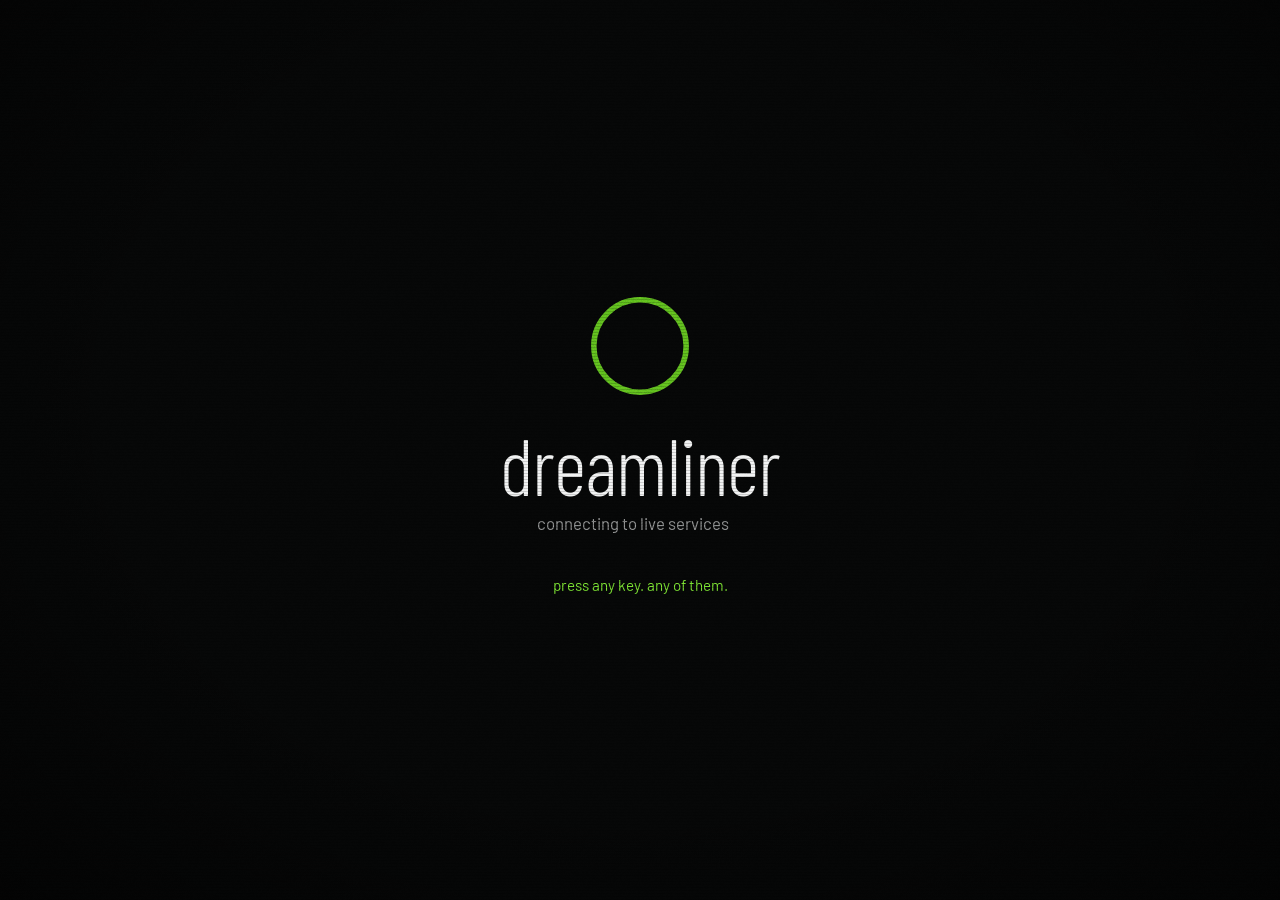
==== index.html @ 8e63ee28 "Dark Fountain: much slimmer, in proportion to how far away it is Co-Authored-By: Claude Sonnet 5.5 <" ====
<!doctype html>
<html lang="en">
<head>
  <meta charset="utf-8">
  <meta name="viewport" content="width=device-width, initial-scale=1, viewport-fit=cover">
  <meta name="theme-color" content="#0e1011">
  <title>Dreamliner.web</title>
  <meta name="apple-mobile-web-app-title" content="Dreamliner.web">
  <meta property="og:site_name" content="Dreamliner.web">
  <meta name="description" content="Résumé of Dreamliner: rocketry, materials science and engineering">
  <meta http-equiv="Cache-Control" content="no-cache">
  <!-- Self-update: always run the latest published version, even in a tab left open for days or restored with Back.
       Checks version.json on load, when the tab comes back into view, when it's restored from the back/forward cache,
       and every 5 minutes. A newer version found on load reloads at once; one found later waits for a moment that
       won't lose anything (a page change, or coming back to the tab) and never interrupts typing or a playing video.
       SITE_VERSION and the ?v= tags are kept in sync by ./bump-version.sh -->
  <script>
    (function () {
      var SITE_VERSION = "20261008144658";
      if (!window.fetch) return;
      var newer = null, last = 0;
      function busy() {
        var a = document.activeElement, m = document.querySelectorAll("video, audio");
        if (a && /^(TEXTAREA|INPUT)$/.test(a.tagName) && a.value) return true;
        for (var i = 0; i < m.length; i++) if (!m[i].paused && !m[i].ended) return true;
        return false;
      }
      function reload() {
        if (!newer || busy()) return;
        var key = "site.reloaded." + newer;   // reload at most once per new version
        try { if (sessionStorage.getItem(key)) return; sessionStorage.setItem(key, "1"); } catch (e) {}
        var v = newer;
        function go() {
          var u = new URL(location.href);
          u.searchParams.set("v", v);          // a new URL, so the browser fetches fresh HTML
          location.replace(u.toString());
        }
        var clears = [];
        if (window.caches && caches.keys) clears.push(caches.keys().then(function (ks) { return Promise.all(ks.map(function (k) { return caches.delete(k); })); }));
        if (navigator.serviceWorker && navigator.serviceWorker.getRegistrations) clears.push(navigator.serviceWorker.getRegistrations().then(function (rs) { return Promise.all(rs.map(function (r) { return r.unregister(); })); }));
        Promise.all(clears).catch(function () {}).then(go, go);
      }
      function check(now) {
        if (newer) { if (now) reload(); return; }
        if (Date.now() - last < 10000) return;  // at most every 10 seconds
        last = Date.now();
        fetch("version.json?t=" + last, { cache: "no-store" })
          .then(function (r) { return r.ok ? r.json() : null; })
          .then(function (d) {
            if (!d || !d.v || d.v === SITE_VERSION) return;
            newer = d.v;
            if (now) reload();
          })
          .catch(function () {});
      }
      check(true);
      addEventListener("pageshow", function (e) { if (e.persisted) { last = 0; check(true); } });
      addEventListener("hashchange", function () { check(true); });
      addEventListener("focus", function () { check(true); });
      document.addEventListener("visibilitychange", function () { if (document.visibilityState === "visible") check(true); });
      setInterval(function () { check(false); }, 5 * 60 * 1000);
    })();
  </script>
  <link rel="preconnect" href="https://fonts.googleapis.com">
  <link rel="preconnect" href="https://fonts.gstatic.com" crossorigin>
  <link rel="stylesheet" href="https://fonts.googleapis.com/css2?family=Barlow:wght@400;500;600&family=Barlow+Condensed:wght@300;500;600&display=swap">
  <link rel="stylesheet" href="css/style.css?v=20261008144658">
</head>
<body>
  <!-- City + waves background (js/scene.js) -->
  <canvas id="bg" aria-hidden="true"></canvas>

  <!-- Gritty overlays: film grain, scanlines, vignette -->
  <div id="grain" aria-hidden="true"></div>
  <div id="scanlines" aria-hidden="true"></div>

  <!-- The window pane: rain falling outside and drops running down the glass (js/rain.js) -->
  <canvas id="rain" aria-hidden="true"></canvas>

  <!-- Boot screen: also unlocks audio, since browsers need a click/key first -->
  <div id="splash" role="button" tabindex="0" aria-label="Start">
    <svg class="splash-ring" viewBox="0 0 100 100" aria-hidden="true">
      <circle class="track" cx="50" cy="50" r="42"/>
      <circle class="draw" cx="50" cy="50" r="42"/>
    </svg>
    <h1 class="splash-name" data-site-name>Dreamliner</h1>
    <p class="splash-tagline">connecting to live services<span class="dots" aria-hidden="true"><i>.</i><i>.</i><i>.</i></span></p>
    <p class="splash-hint">press any key. any of them.</p>
  </div>

  <!-- Top-right status: clock + mute -->
  <header id="status">
    <div id="clock"><span class="clock-time"></span><span class="clock-date"></span></div>
    <button id="mute" type="button" aria-label="Toggle music" title="Music on/off">
      <svg viewBox="0 0 24 24" aria-hidden="true"><path class="spk" d="M4 9h4l5-4v14l-5-4H4z"/><path class="wave1" d="M16 9a4 4 0 0 1 0 6"/><path class="wave2" d="M18.5 6.5a7.5 7.5 0 0 1 0 11"/><path class="cross" d="M16 9l6 6M22 9l-6 6"/></svg>
    </button>
  </header>

  <!-- The menu (js/xmb.js builds the contents) -->
  <main id="xmb" aria-label="Menu">
    <nav id="categories" aria-label="Categories"></nav>
    <h2 id="cat-title" aria-live="polite"></h2>
    <ul id="items" aria-label="Items"></ul>
    <p id="hint" class="hint">← → categories · ↑ ↓ items · enter to open</p>
  </main>

  <!-- Detail page shown when an item is opened (js/detail.js) -->
  <section id="detail" hidden aria-modal="true" role="dialog">
    <div class="panel">
      <span class="stripe" aria-hidden="true"></span>
      <button class="close" type="button" aria-label="Back">esc ✕</button>
      <div class="panel-scroll"></div>
    </div>
  </section>

  <!-- Full-size image viewer -->
  <div id="lightbox" hidden>
    <button class="lb-prev" type="button" aria-label="Previous image">‹</button>
    <figure><img alt=""><figcaption></figcaption></figure>
    <button class="lb-next" type="button" aria-label="Next image">›</button>
  </div>

  <noscript>
    <div class="noscript">This site needs JavaScript for its menu. Please enable it.</div>
  </noscript>

  <script src="js/content.js?v=20261008144658"></script>
  <script src="js/sun.js?v=20261008144658"></script>
  <script src="js/launches.js?v=20261008144658"></script>
  <script src="js/scene.js?v=20261008144658"></script>
  <script src="js/rain.js?v=20261008144658"></script>
  <script src="js/audio.js?v=20261008144658"></script>
  <script src="js/detail.js?v=20261008144658"></script>
  <script src="js/xmb.js?v=20261008144658"></script>
  <script src="js/nowplaying.js?v=20261008144658"></script>
</body>
</html>
---- css/style.css ----
/* ==========================================================================
   Résumé: dark "Metro" styles
   --hue is the accent colour (0–360). js/xmb.js changes it from Settings.
   ========================================================================== */

:root {
  --hue: 95;
  --accent: hsl(var(--hue) 72% 44%);
  --accent-hi: hsl(var(--hue) 80% 56%);
  --accent-lo: hsl(var(--hue) 70% 30%);
  --bg: #0e1011;
  --tile: rgba(27, 30, 32, .86);
  --tile-hi: rgba(40, 44, 47, .92);
  --line: rgba(255, 255, 255, .09);
  --text: #f2f3f3;
  --muted: rgba(242, 243, 243, .6);
  --ease-out: cubic-bezier(.2, .9, .25, 1);
  --ease-pop: cubic-bezier(.3, 1.35, .45, 1);   /* springy overshoot */
  --font: "Barlow", "Segoe UI", "Helvetica Neue", Arial, sans-serif;
  --font-head: "Barlow Condensed", "Segoe UI", "Arial Narrow", sans-serif;
}

* { box-sizing: border-box; }

html, body {
  margin: 0;
  height: 100%;
  overflow: hidden;
  font-family: var(--font);
  color: var(--text);
  background: var(--bg);   /* shows only before the canvas draws */
  -webkit-font-smoothing: antialiased;
  -webkit-tap-highlight-color: transparent;
}

button { font: inherit; color: inherit; cursor: pointer; }
[hidden] { display: none !important; }

#bg { position: fixed; inset: 0; width: 100%; height: 100%; z-index: 0; display: block; }

/* ---------- Grit: grain, scanlines, vignette ------------------------------ */

#grain {
  position: fixed; inset: -100px; z-index: 70; pointer-events: none;
  opacity: .085; mix-blend-mode: overlay;
  background-size: 160px 160px;          /* image set by xmb.js */
  animation: grain .5s steps(5) infinite;
}
@keyframes grain {
  0% { transform: translate(0, 0); } 20% { transform: translate(-37px, 21px); }
  40% { transform: translate(24px, -48px); } 60% { transform: translate(-11px, 63px); }
  80% { transform: translate(52px, 9px); } 100% { transform: translate(0, 0); }
}
#rain { position: fixed; inset: 0; width: 100%; height: 100%; z-index: 5; pointer-events: none; display: block; }
#scanlines {
  position: fixed; inset: 0; z-index: 69; pointer-events: none;
  background:
    radial-gradient(ellipse at 50% 45%, transparent 55%, rgba(0,0,0,.55) 100%),
    repeating-linear-gradient(0deg, rgba(0,0,0,.16) 0 1px, transparent 1px 3px);
}

/* ---------- Boot splash ---------------------------------------------------- */

#splash {
  position: fixed; inset: 0; z-index: 50;
  display: flex; flex-direction: column; align-items: center; justify-content: center;
  gap: .25rem; text-align: center; padding: 1rem;
  background: #060707;
  cursor: pointer; outline: none;
}
#splash.leaving { animation: glitch-out .55s steps(1, end) forwards; pointer-events: none; }
@keyframes glitch-out {
  0%   { clip-path: inset(0); transform: none; }
  15%  { clip-path: inset(10% 0 55% 0); transform: translate(-14px, 0); filter: hue-rotate(90deg); }
  30%  { clip-path: inset(60% 0 8% 0); transform: translate(18px, 0); }
  45%  { clip-path: inset(30% 0 30% 0); transform: translate(-6px, 0) scaleY(1.4); opacity: .8; }
  60%  { clip-path: inset(48% 0 48% 0); transform: scaleX(1.6); opacity: .9; }
  80%  { clip-path: inset(49.6% 0 49.6% 0); transform: scaleX(2); opacity: .6; }
  100% { clip-path: inset(50% 0 50% 0); opacity: 0; }
}

.splash-ring { width: 110px; height: 110px; margin-bottom: 1.2rem; transform: rotate(-90deg); }
.splash-ring circle { fill: none; stroke-width: 5; }
.splash-ring .track { stroke: rgba(255,255,255,.07); }
.splash-ring .draw {
  stroke: var(--accent); stroke-linecap: butt;
  stroke-dasharray: 264; stroke-dashoffset: 264;
  animation: ring-draw 1.6s var(--ease-out) .2s forwards, ring-pulse 2.4s ease-in-out 1.8s infinite;
}
@keyframes ring-draw { to { stroke-dashoffset: 0; } }
@keyframes ring-pulse { 50% { stroke: var(--accent-hi); stroke-width: 7; } }

.splash-name {
  margin: 0; font-family: var(--font-head); font-weight: 300; text-transform: lowercase;
  font-size: clamp(2.6rem, 8vw, 5rem); letter-spacing: -.01em; line-height: 1;
}
.splash-tagline { margin: .3rem 0 0; color: var(--muted); font-size: 1.05rem; }
.splash-tagline .dots i { font-style: normal; opacity: 0; animation: live-dot 1.8s steps(1, end) infinite; }
.splash-tagline .dots i:nth-child(2) { animation-delay: .3s; }
.splash-tagline .dots i:nth-child(3) { animation-delay: .6s; }
@keyframes live-dot { 0% { opacity: 0; } 25% { opacity: 1; } 85% { opacity: 0; } }   /* dots appear one by one, then reset */
.splash-hint { margin-top: 2.4rem; font-size: .95rem; color: var(--accent-hi); animation: blink 1.6s steps(2, jump-none) infinite; }
@keyframes blink { 50% { opacity: .25; } }

/* ---------- Status bar (clock + mute) ------------------------------------- */

#status {
  position: fixed; z-index: 40;
  top: calc(env(safe-area-inset-top, 0px) + 16px); right: 20px;
  display: flex; align-items: center; gap: 14px;
  opacity: 0; transition: opacity .6s .3s;
}
body.started #status { opacity: 1; }
#clock { display: flex; flex-direction: column; align-items: flex-end; line-height: 1; }
.clock-time { font-family: var(--font-head); font-size: 1.6rem; font-weight: 500; }
.clock-date { font-size: .78rem; color: var(--muted); margin-top: 2px; text-transform: lowercase; }

#mute {
  width: 38px; height: 38px; padding: 8px; border-radius: 0;
  border: 1px solid rgba(255,255,255,.25); background: rgba(14,16,17,.6);
  transition: background .15s, border-color .15s, transform .15s;
}
#mute:hover { background: var(--accent); border-color: var(--accent); }
#mute:active { transform: scale(.92); }
#mute svg { width: 100%; height: 100%; fill: none; stroke: #fff; stroke-width: 2; stroke-linecap: square; }
#mute .spk { fill: #fff; }
#mute .cross { display: none; }
#mute.off .wave1, #mute.off .wave2 { display: none; }
#mute.off .cross { display: inline; }

/* ---------- Menu ------------------------------------------------------------ */

#xmb {
  position: fixed; inset: 0; z-index: 10;
  opacity: 0; transition: opacity .5s, filter .4s;
  user-select: none; -webkit-user-select: none;
  touch-action: none;   /* we handle swipes ourselves */
}
body.started #xmb { opacity: 1; }
body.detail-open #xmb { opacity: .3; filter: blur(2px) grayscale(.6); pointer-events: none; }

#categories, #items { position: absolute; inset: 0; margin: 0; padding: 0; list-style: none; pointer-events: none; }
#categories { transition: transform .35s var(--ease-out); }
#items { transition: opacity .3s; }
/* While a finger is dragging, everything tracks it directly (no lag) */
#xmb.dragging .item, #xmb.dragging #categories, #xmb.dragging #items { transition: none; }

/* Category tiles: positioned and sized by JS (they set --size) */
.cat {
  position: absolute; left: 0; top: 0; padding: 0;
  width: var(--size, 48px); height: var(--size, 48px);
  display: grid; place-items: center;
  background: var(--tile); border: 1px solid var(--line); border-radius: 0;
  pointer-events: auto;
  transition: transform .45s var(--ease-pop), width .3s var(--ease-out), height .3s var(--ease-out), background .2s, opacity .3s;
}
.cat img { width: 52%; height: 52%; display: block; opacity: .75; transition: opacity .2s; }
/* full-colour app logos (MySpace) show bigger and brighter than the line icons */
.cat img[src$=".png"] { width: 74%; height: 74%; opacity: .95; }
.cat.sel img[src$=".png"] { opacity: 1; }
.cat span { position: absolute; width: 1px; height: 1px; overflow: hidden; clip: rect(0 0 0 0); }   /* screen readers only */
.cat:hover { background: var(--tile-hi); }
.cat.sel { background: var(--accent); border-color: var(--accent-hi); }
.cat.sel img { opacity: 1; }

/* Big lowercase header for the selected category */
#cat-title {
  position: absolute; left: 0; top: 0; margin: 0;
  font-family: var(--font-head); font-weight: 300; text-transform: lowercase;
  font-size: 3.6rem; line-height: 1; letter-spacing: -.01em;
  text-shadow: 0 2px 12px rgba(0,0,0,.6);
  pointer-events: none;
}

/* Item tiles: positioned by JS */
.item {
  position: absolute; left: 0; top: 0;
  width: min(440px, calc(100vw - 32px));
  pointer-events: auto; cursor: pointer;
  transition: transform .42s var(--ease-pop), opacity .3s;
  perspective: 700px;
}
.face {
  display: flex; align-items: stretch; height: 54px;
  background: var(--tile); border: 1px solid var(--line);
  transform: rotateX(var(--rx, 0deg)) rotateY(var(--ry, 0deg)) scale(var(--press, 1));
  transform-origin: center;
  transition: height .32s var(--ease-pop), background .2s, transform .18s var(--ease-out);
  overflow: hidden;
}
.face .ico {
  flex: none; width: 54px; display: grid; place-items: center;
  background: rgba(255,255,255,.04); border-right: 1px solid var(--line);
  transition: width .32s var(--ease-pop), background .2s;
}
.face .ico img { width: 46%; height: 46%; opacity: .8; }
.face .ico.photo img { width: 100%; height: 100%; object-fit: cover; opacity: 1; }   /* profile picture fills the square */
.face .text { display: flex; flex-direction: column; justify-content: center; min-width: 0; padding: 0 16px; flex: 1; }
.item .title { font-size: 1.02rem; font-weight: 500; white-space: nowrap; overflow: hidden; text-overflow: ellipsis; }
.item .sub { font-size: .88rem; color: rgba(255,255,255,.82); max-height: 0; opacity: 0; overflow: hidden; transition: opacity .25s, max-height .3s; white-space: nowrap; text-overflow: ellipsis; }
.item .value {
  align-self: center; margin-right: 12px; padding: 3px 10px; font-size: .82rem; white-space: nowrap;
  background: rgba(0,0,0,.35); border-left: 3px solid var(--accent-hi);
}
.item:hover .face { background: var(--tile-hi); }

.item.sel .face { height: 80px; background: var(--accent); border-color: var(--accent-hi); }
.item.sel .ico { width: 80px; background: rgba(0,0,0,.18); }
.item.sel .ico img { opacity: 1; }
.item.sel .title { font-size: 1.3rem; font-weight: 600; }
.item.sel .sub { max-height: 1.4em; opacity: 1; }
.item.sel .value { border-left-color: #fff; }
.item.dim { opacity: .75; }
.item.above { opacity: .35; }

/* Metro "turnstile": a new column of items swings in from the side */
.item.enter .face { animation: turnstile-in .5s var(--ease-out) both; transform-origin: left center; }
@keyframes turnstile-in { from { opacity: 0; transform: rotateY(-80deg) translateX(30px); } }

/* One-frame RGB-split glitch when switching category */
.glitch { animation: glitch .22s steps(2, end); }
@keyframes glitch {
  0%   { text-shadow: -3px 0 rgba(255,0,60,.8), 3px 0 rgba(0,220,255,.8); transform: translateX(3px); }
  50%  { text-shadow: 2px 0 rgba(255,0,60,.8), -2px 0 rgba(0,220,255,.8); transform: translateX(-2px) skewX(-6deg); }
  100% { text-shadow: 0 2px 12px rgba(0,0,0,.6); transform: none; }
}

.hint {
  position: absolute; left: 0; right: 0; bottom: calc(env(safe-area-inset-bottom, 0px) + 16px); margin: 0;
  text-align: center; font-size: .8rem; color: var(--muted); letter-spacing: .03em;
}

/* ---------- Detail panel --------------------------------------------------- */

#detail {
  position: fixed; inset: 0; z-index: 30;
  display: flex; align-items: center; justify-content: center;
  padding: calc(env(safe-area-inset-top, 0px) + 72px) 24px calc(env(safe-area-inset-bottom, 0px) + 28px);
  perspective: 1600px;
}

.panel {
  position: relative; width: 100%; max-width: 900px; max-height: 100%;
  display: flex; flex-direction: column;
  background: rgba(16, 18, 19, .95);
  border: 1px solid var(--line); border-top: 3px solid var(--accent);
  box-shadow: 0 30px 80px rgba(0,0,0,.6);
  transform-origin: left center;
  will-change: transform, opacity;
}
.stripe {   /* accent bar that wipes down the left edge when opening */
  position: absolute; left: -1px; top: -3px; bottom: -1px; width: 6px; z-index: 3;
  background: var(--accent); transform-origin: top; transform: scaleY(0);
}
.panel.opened .stripe { transform: scaleY(1); transition: transform .45s var(--ease-out); }

.panel-scroll {
  position: relative; z-index: 2; overflow-y: auto; overscroll-behavior: contain;
  padding: 30px clamp(22px, 4vw, 48px) 36px;
  scrollbar-width: thin; scrollbar-color: var(--accent) transparent;
}

.close {
  position: absolute; top: 10px; right: 10px; z-index: 4;
  padding: 6px 12px; border: 1px solid rgba(255,255,255,.2); border-radius: 0;
  background: transparent; font-size: .8rem; letter-spacing: .05em; color: var(--muted);
  transition: background .15s, color .15s;
}
.close:hover { background: #c4302b; border-color: #c4302b; color: #fff; }

.d-head { display: flex; align-items: center; gap: 18px; margin-bottom: 20px; padding-right: 70px; }
.d-head .d-photo {
  flex: none; width: 112px; height: 112px; object-fit: cover; display: block;
  border: 1px solid var(--line); border-bottom: 3px solid var(--accent);
}
@media (max-width: 640px) { .d-head .d-photo { width: 84px; height: 84px; } }
.d-head .ico {
  flex: none; width: 64px; height: 64px; display: grid; place-items: center; background: var(--accent);
}
.d-head .ico img { width: 48%; height: 48%; }
.d-head h2 {
  margin: 0; font-family: var(--font-head); font-weight: 300; text-transform: lowercase;
  font-size: clamp(2rem, 5vw, 3.2rem); line-height: 1;
}
.d-head p { margin: 6px 0 0; color: var(--accent-hi); font-weight: 500; }

/* Gender and pronouns: [flag] Non-binary · They/Them · She/Her */
.identity { display: flex; flex-wrap: wrap; align-items: center; gap: 6px; margin-top: 10px; }
.identity .id-label {
  display: inline-flex; align-items: center; gap: 8px; padding: 4px 12px 4px 4px;
  font-size: .86rem; font-weight: 600; letter-spacing: .02em;
  background: rgba(255,255,255,.06); border: 1px solid var(--line);
}
.identity .pronoun {
  padding: 4px 10px; font-size: .84rem; font-weight: 500; color: var(--muted);
  border: 1px solid rgba(255,255,255,.16);
}
.flag { flex: none; display: block; width: 26px; height: 18px; outline: 1px solid rgba(255,255,255,.18); }
.flag-nonbinary {
  background: linear-gradient(#fcf434 0 25%, #fff 25% 50%, #9c59d1 50% 75%, #2c2c2c 75%);
}
.plain-item .identity { margin: 6px 0 2px; }
@media (max-width: 640px) {
  .identity { gap: 4px; margin-top: 8px; }
  .identity .id-label { font-size: .8rem; padding-right: 9px; gap: 6px; }
  .identity .pronoun { font-size: .78rem; padding: 4px 7px; }
  .flag { width: 22px; height: 15px; }
}
.panel p { line-height: 1.65; color: rgba(242,243,243,.88); }
.panel ul.bullets { padding-left: 0; list-style: none; line-height: 1.6; }
.panel ul.bullets li { position: relative; padding-left: 20px; margin: 6px 0; }
.panel ul.bullets li::before { content: ""; position: absolute; left: 2px; top: .62em; width: 7px; height: 7px; background: var(--accent); }

.tags { display: flex; flex-wrap: wrap; gap: 6px; margin: 18px 0; padding: 0; list-style: none; }
.tags li {
  padding: 5px 12px; font-size: .86rem; font-weight: 500;
  background: rgba(255,255,255,.06); border-left: 3px solid var(--accent);
}
.links { display: flex; flex-wrap: wrap; gap: 8px; margin-top: 22px; }
.btn {
  display: inline-block; padding: 10px 18px; text-decoration: none; color: #fff; font-weight: 600;
  background: var(--accent); border: 1px solid var(--accent-hi);
  transition: background .15s, transform .15s var(--ease-out);
}
.btn:hover { background: var(--accent-hi); }
.btn:active { transform: scale(.96); }

/* Gallery */
.gallery { margin: 24px 0 6px; }
.gallery .main { margin: 0; cursor: zoom-in; }
.gallery .main img, .gallery .thumbs img { display: block; width: 100%; object-fit: cover; border: 1px solid var(--line); }
.gallery .main img { aspect-ratio: 16 / 9; background: #000; }
.gallery figcaption { font-size: .86rem; color: var(--muted); margin-top: 8px; }
.gallery .thumbs { display: flex; gap: 6px; margin-top: 10px; overflow-x: auto; padding-bottom: 6px; }
.gallery .thumbs button { flex: none; width: 96px; padding: 0; border: 0; background: none; opacity: .5; outline-offset: 0; transition: opacity .15s; }
.gallery .thumbs button.sel { opacity: 1; outline: 3px solid var(--accent); }
.gallery .thumbs button:hover { opacity: 1; }
.gallery .thumbs img { aspect-ratio: 4 / 3; }

/* Plain one-page view */
.plain-section { margin-top: 30px; }
.plain-section h3 {
  margin: 0 0 8px; font-family: var(--font-head); font-weight: 500; text-transform: lowercase; font-size: 1.7rem;
  color: var(--accent-hi); border-bottom: 1px solid var(--line); padding-bottom: 4px;
}
.plain-item { margin: 16px 0; }
.plain-item h4 { margin: 0; font-size: 1.08rem; }
.plain-item .sub { color: var(--muted); font-size: .9rem; }

/* ---------- Lightbox ------------------------------------------------------- */

#lightbox {
  position: fixed; inset: 0; z-index: 60;
  display: flex; align-items: center; justify-content: center; gap: 10px; padding: 20px;
  background: rgba(4,5,5,.9);
  animation: fade-in .2s;
}
#lightbox figure { margin: 0; max-width: 90vw; animation: pop-in .3s var(--ease-pop); }
#lightbox img { max-width: 100%; max-height: 80vh; border-top: 3px solid var(--accent); }
#lightbox figcaption { margin-top: 8px; color: var(--muted); }
#lightbox button {
  flex: none; width: 44px; height: 44px; border-radius: 0; font-size: 1.6rem; line-height: 1;
  border: 1px solid rgba(255,255,255,.25); background: transparent;
}
#lightbox button:hover { background: var(--accent); border-color: var(--accent); }
@keyframes fade-in { from { opacity: 0; } }
@keyframes pop-in { from { opacity: 0; transform: scale(.94); } }

.noscript { position: fixed; inset: 0; display: grid; place-items: center; z-index: 100; font-size: 1.2rem; }

/* ---------- Phones ---------------------------------------------------------- */

@media (max-width: 640px) {
  #cat-title { font-size: 2.6rem; }
  .face { height: 48px; }
  .face .ico { width: 48px; }
  .item.sel .face { height: 68px; }
  .item.sel .ico { width: 68px; }
  .item .title { font-size: .95rem; }
  .item.sel .title { font-size: 1.1rem; }
  #status { right: 12px; }
  .clock-time { font-size: 1.3rem; }
  #detail { padding: calc(env(safe-area-inset-top, 0px) + 8px) 6px calc(env(safe-area-inset-bottom, 0px) + 6px); }
  .panel { height: 100%; }
  .d-head .d-photo {
  flex: none; width: 112px; height: 112px; object-fit: cover; display: block;
  border: 1px solid var(--line); border-bottom: 3px solid var(--accent);
}
@media (max-width: 640px) { .d-head .d-photo { width: 84px; height: 84px; } }
.d-head .ico { width: 52px; height: 52px; }
  .gallery .thumbs button { width: 72px; }
  #lightbox { padding: 6px; gap: 4px; }
  #lightbox button { width: 36px; height: 36px; }
}

/* ---------- Reduced motion -------------------------------------------------- */

html.reduce-motion *, html.reduce-motion *::before, html.reduce-motion *::after {
  animation-duration: .01ms !important;
  animation-iteration-count: 1 !important;
}
html.reduce-motion #grain { display: none; }
html.reduce-motion .item, html.reduce-motion .cat, html.reduce-motion .face { transition-duration: .12s; }
.panel ul.bullets a { color: var(--text); text-decoration-color: var(--accent); text-underline-offset: 3px; }
.panel ul.bullets a:hover { color: var(--accent-hi); }
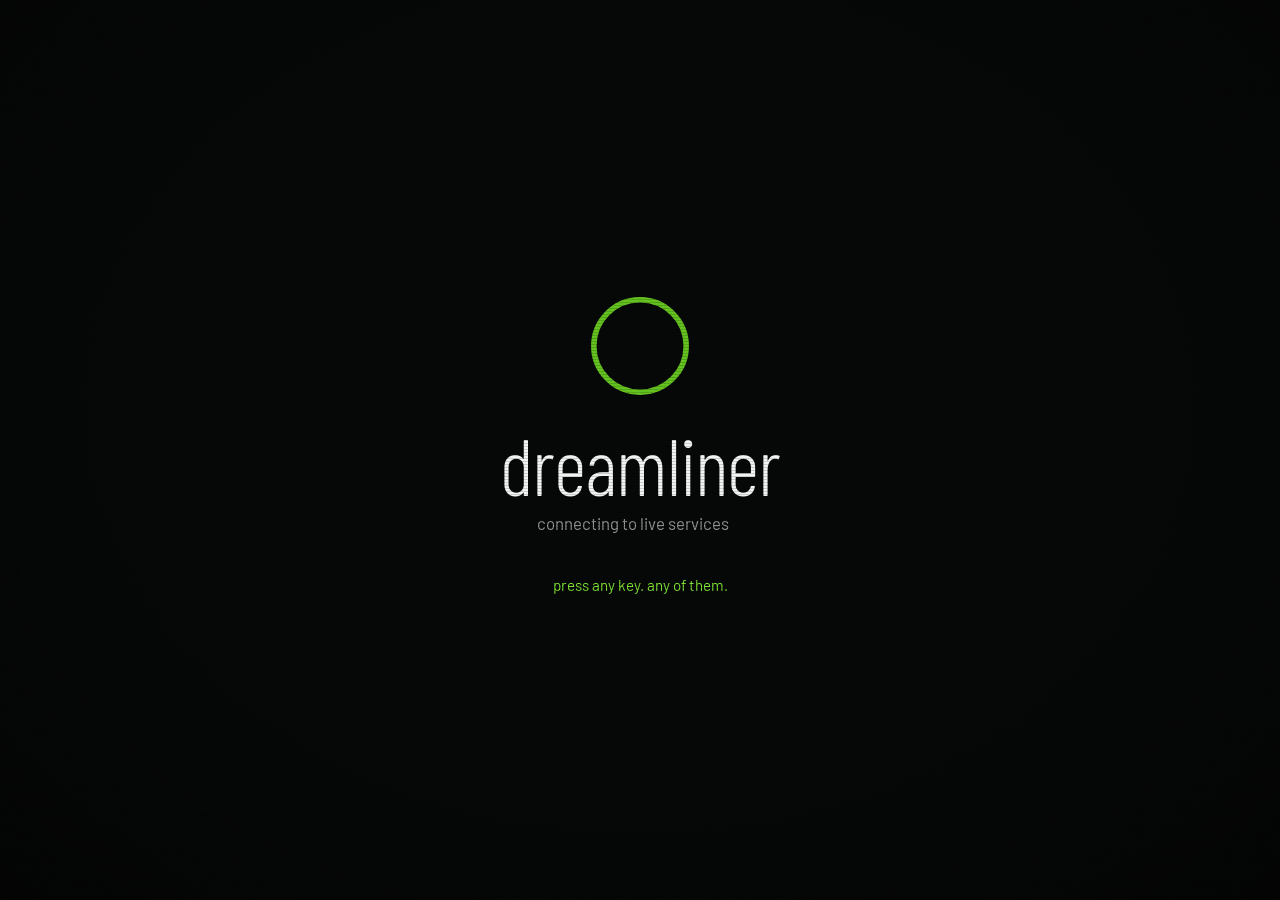
==== commit c0b376b0: "Always night: remove moon, rocket launches and the time-of-day / launches settings Co-Authored-By: C" ====
--- a/index.html
+++ b/index.html
@@ -16,7 +16,7 @@
        SITE_VERSION and the ?v= tags are kept in sync by ./bump-version.sh -->
   <script>
     (function () {
-      var SITE_VERSION = "20261008144658";
+      var SITE_VERSION = "20261008144748";
       if (!window.fetch) return;
       var newer = null, last = 0;
       function busy() {
@@ -64,7 +64,7 @@
   <link rel="preconnect" href="https://fonts.googleapis.com">
   <link rel="preconnect" href="https://fonts.gstatic.com" crossorigin>
   <link rel="stylesheet" href="https://fonts.googleapis.com/css2?family=Barlow:wght@400;500;600&family=Barlow+Condensed:wght@300;500;600&display=swap">
-  <link rel="stylesheet" href="css/style.css?v=20261008144658">
+  <link rel="stylesheet" href="css/style.css?v=20261008144748">
 </head>
 <body>
   <!-- City + waves background (js/scene.js) -->
@@ -124,14 +124,14 @@
     <div class="noscript">This site needs JavaScript for its menu. Please enable it.</div>
   </noscript>
 
-  <script src="js/content.js?v=20261008144658"></script>
-  <script src="js/sun.js?v=20261008144658"></script>
-  <script src="js/launches.js?v=20261008144658"></script>
-  <script src="js/scene.js?v=20261008144658"></script>
-  <script src="js/rain.js?v=20261008144658"></script>
-  <script src="js/audio.js?v=20261008144658"></script>
-  <script src="js/detail.js?v=20261008144658"></script>
-  <script src="js/xmb.js?v=20261008144658"></script>
-  <script src="js/nowplaying.js?v=20261008144658"></script>
+  <script src="js/content.js?v=20261008144748"></script>
+  <script src="js/sun.js?v=20261008144748"></script>
+  <script src="js/launches.js?v=20261008144748"></script>
+  <script src="js/scene.js?v=20261008144748"></script>
+  <script src="js/rain.js?v=20261008144748"></script>
+  <script src="js/audio.js?v=20261008144748"></script>
+  <script src="js/detail.js?v=20261008144748"></script>
+  <script src="js/xmb.js?v=20261008144748"></script>
+  <script src="js/nowplaying.js?v=20261008144748"></script>
 </body>
 </html>
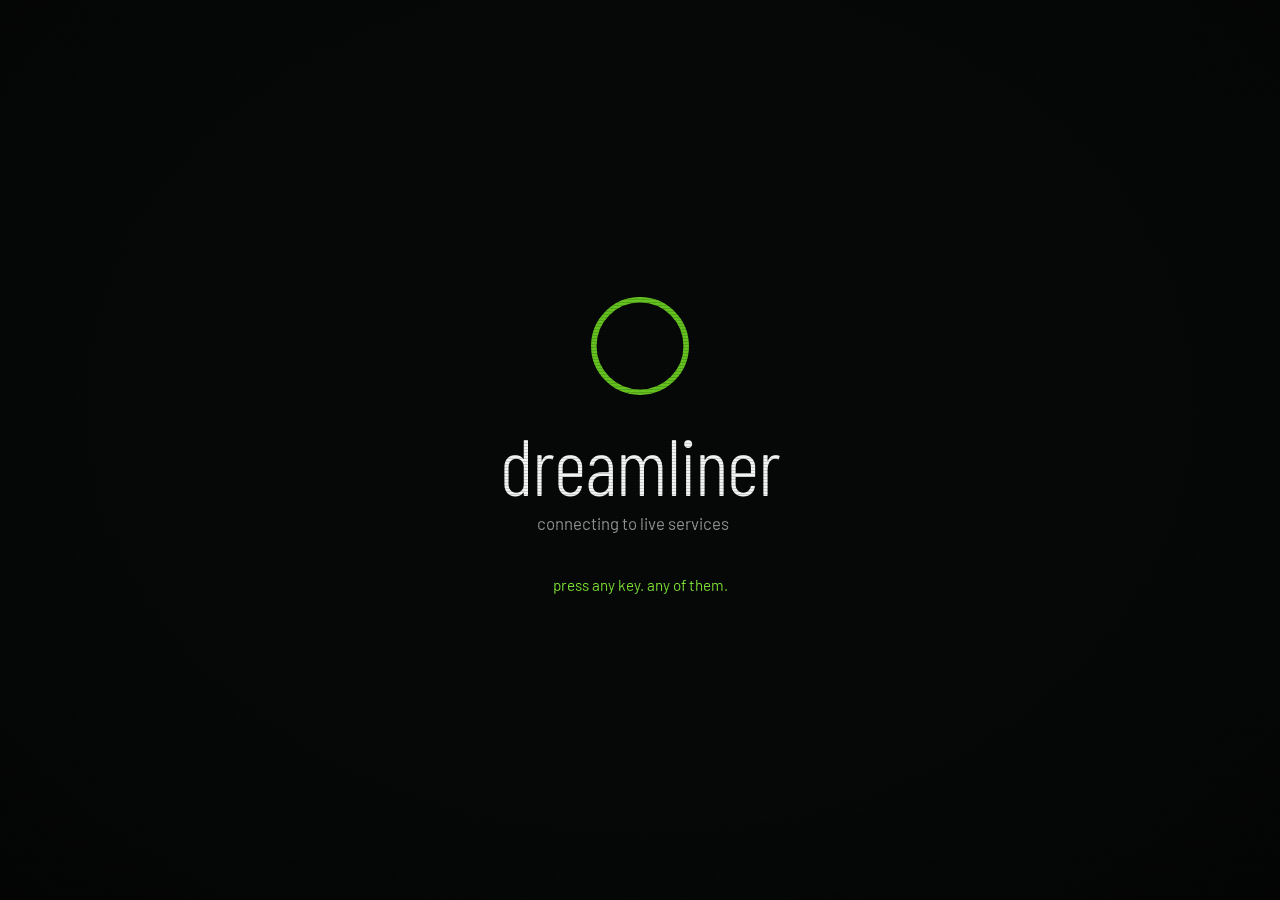
==== commit 008d832b: "Jet black sky lit only by ambient glow: skyline, neon and the fountain Co-Authored-By: Claude Sonnet" ====
--- a/index.html
+++ b/index.html
@@ -16,7 +16,7 @@
        SITE_VERSION and the ?v= tags are kept in sync by ./bump-version.sh -->
   <script>
     (function () {
-      var SITE_VERSION = "20261008144748";
+      var SITE_VERSION = "20261008144924";
       if (!window.fetch) return;
       var newer = null, last = 0;
       function busy() {
@@ -64,7 +64,7 @@
   <link rel="preconnect" href="https://fonts.googleapis.com">
   <link rel="preconnect" href="https://fonts.gstatic.com" crossorigin>
   <link rel="stylesheet" href="https://fonts.googleapis.com/css2?family=Barlow:wght@400;500;600&family=Barlow+Condensed:wght@300;500;600&display=swap">
-  <link rel="stylesheet" href="css/style.css?v=20261008144748">
+  <link rel="stylesheet" href="css/style.css?v=20261008144924">
 </head>
 <body>
   <!-- City + waves background (js/scene.js) -->
@@ -124,14 +124,14 @@
     <div class="noscript">This site needs JavaScript for its menu. Please enable it.</div>
   </noscript>
 
-  <script src="js/content.js?v=20261008144748"></script>
-  <script src="js/sun.js?v=20261008144748"></script>
-  <script src="js/launches.js?v=20261008144748"></script>
-  <script src="js/scene.js?v=20261008144748"></script>
-  <script src="js/rain.js?v=20261008144748"></script>
-  <script src="js/audio.js?v=20261008144748"></script>
-  <script src="js/detail.js?v=20261008144748"></script>
-  <script src="js/xmb.js?v=20261008144748"></script>
-  <script src="js/nowplaying.js?v=20261008144748"></script>
+  <script src="js/content.js?v=20261008144924"></script>
+  <script src="js/sun.js?v=20261008144924"></script>
+  <script src="js/launches.js?v=20261008144924"></script>
+  <script src="js/scene.js?v=20261008144924"></script>
+  <script src="js/rain.js?v=20261008144924"></script>
+  <script src="js/audio.js?v=20261008144924"></script>
+  <script src="js/detail.js?v=20261008144924"></script>
+  <script src="js/xmb.js?v=20261008144924"></script>
+  <script src="js/nowplaying.js?v=20261008144924"></script>
 </body>
 </html>
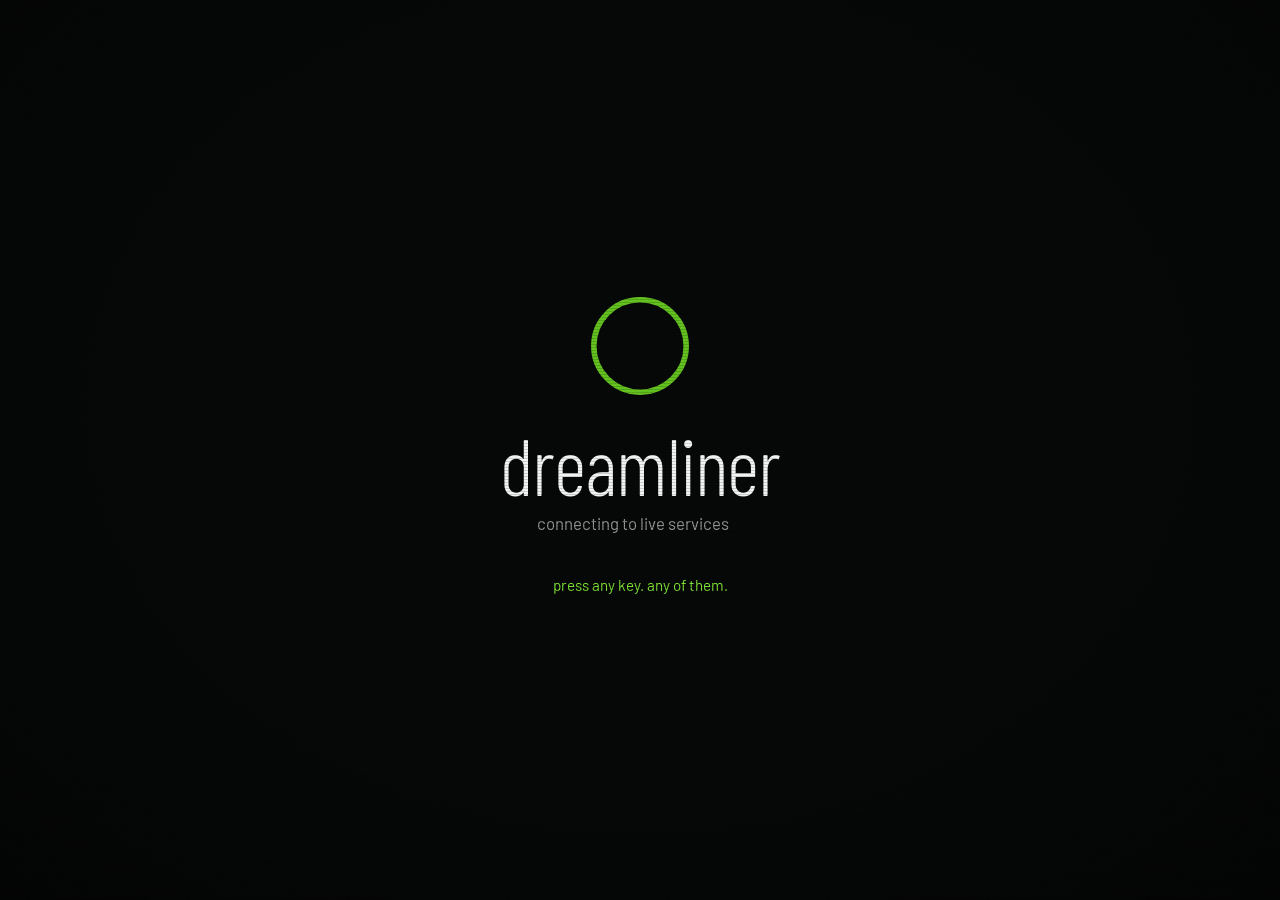
==== commit 13b52bc4: "Animate the Dark Fountain: streaks pour upward, sides ripple, tendrils flick, glow pulses, specks ri" ====
--- a/index.html
+++ b/index.html
@@ -16,7 +16,7 @@
        SITE_VERSION and the ?v= tags are kept in sync by ./bump-version.sh -->
   <script>
     (function () {
-      var SITE_VERSION = "20261008144924";
+      var SITE_VERSION = "20261008145201";
       if (!window.fetch) return;
       var newer = null, last = 0;
       function busy() {
@@ -64,7 +64,7 @@
   <link rel="preconnect" href="https://fonts.googleapis.com">
   <link rel="preconnect" href="https://fonts.gstatic.com" crossorigin>
   <link rel="stylesheet" href="https://fonts.googleapis.com/css2?family=Barlow:wght@400;500;600&family=Barlow+Condensed:wght@300;500;600&display=swap">
-  <link rel="stylesheet" href="css/style.css?v=20261008144924">
+  <link rel="stylesheet" href="css/style.css?v=20261008145201">
 </head>
 <body>
   <!-- City + waves background (js/scene.js) -->
@@ -124,14 +124,14 @@
     <div class="noscript">This site needs JavaScript for its menu. Please enable it.</div>
   </noscript>
 
-  <script src="js/content.js?v=20261008144924"></script>
-  <script src="js/sun.js?v=20261008144924"></script>
-  <script src="js/launches.js?v=20261008144924"></script>
-  <script src="js/scene.js?v=20261008144924"></script>
-  <script src="js/rain.js?v=20261008144924"></script>
-  <script src="js/audio.js?v=20261008144924"></script>
-  <script src="js/detail.js?v=20261008144924"></script>
-  <script src="js/xmb.js?v=20261008144924"></script>
-  <script src="js/nowplaying.js?v=20261008144924"></script>
+  <script src="js/content.js?v=20261008145201"></script>
+  <script src="js/sun.js?v=20261008145201"></script>
+  <script src="js/launches.js?v=20261008145201"></script>
+  <script src="js/scene.js?v=20261008145201"></script>
+  <script src="js/rain.js?v=20261008145201"></script>
+  <script src="js/audio.js?v=20261008145201"></script>
+  <script src="js/detail.js?v=20261008145201"></script>
+  <script src="js/xmb.js?v=20261008145201"></script>
+  <script src="js/nowplaying.js?v=20261008145201"></script>
 </body>
 </html>
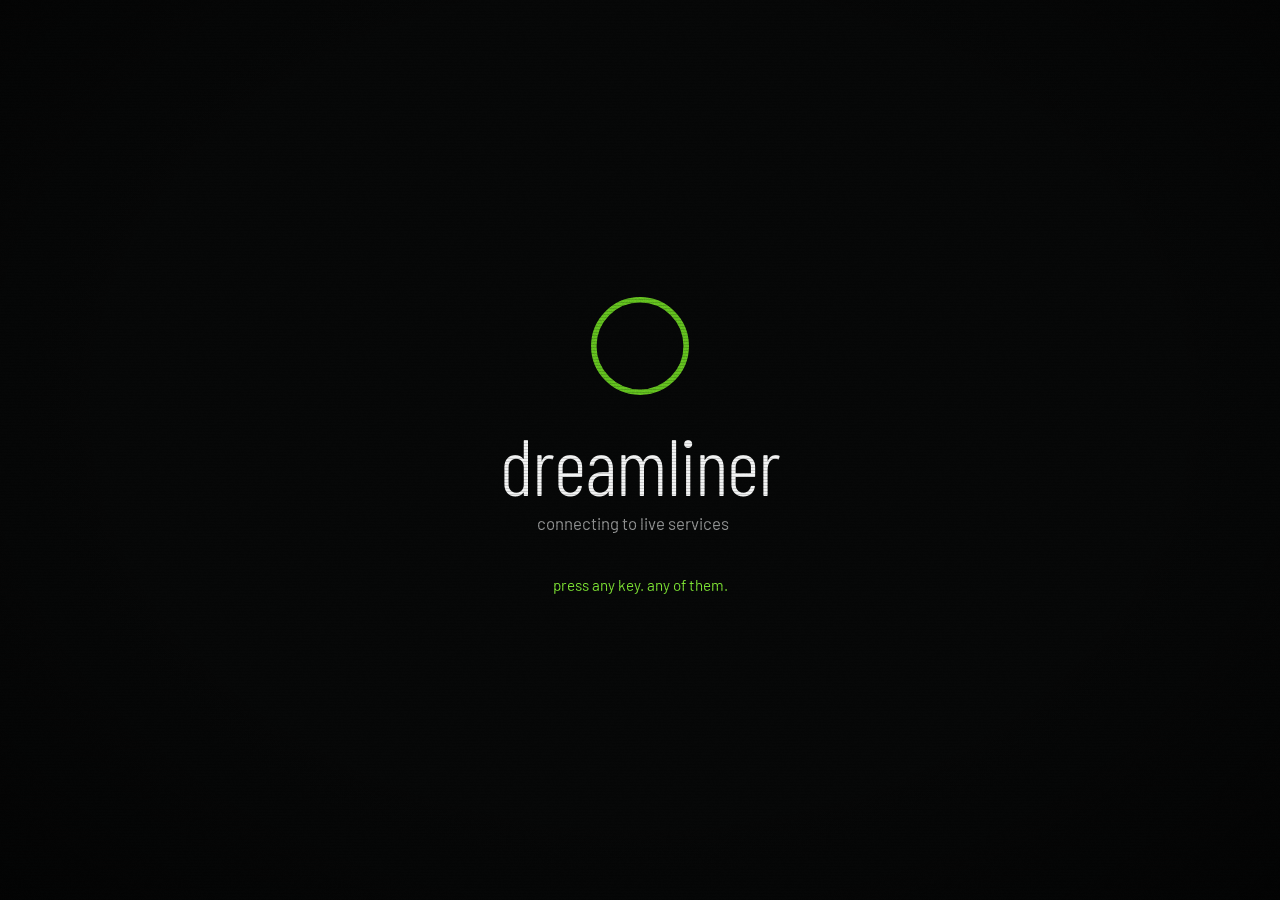
==== commit 94f0b671: "Make /willow/ a full mirror of the main site sync-willow.sh now copies the whole site shell and apps" ====
--- a/index.html
+++ b/index.html
@@ -16,7 +16,7 @@
        SITE_VERSION and the ?v= tags are kept in sync by ./bump-version.sh -->
   <script>
     (function () {
-      var SITE_VERSION = "20261008145201";
+      var SITE_VERSION = "20261008184847";
       if (!window.fetch) return;
       var newer = null, last = 0;
       function busy() {
@@ -64,7 +64,7 @@
   <link rel="preconnect" href="https://fonts.googleapis.com">
   <link rel="preconnect" href="https://fonts.gstatic.com" crossorigin>
   <link rel="stylesheet" href="https://fonts.googleapis.com/css2?family=Barlow:wght@400;500;600&family=Barlow+Condensed:wght@300;500;600&display=swap">
-  <link rel="stylesheet" href="css/style.css?v=20261008145201">
+  <link rel="stylesheet" href="css/style.css?v=20261008184847">
 </head>
 <body>
   <!-- City + waves background (js/scene.js) -->
@@ -124,14 +124,14 @@
     <div class="noscript">This site needs JavaScript for its menu. Please enable it.</div>
   </noscript>
 
-  <script src="js/content.js?v=20261008145201"></script>
-  <script src="js/sun.js?v=20261008145201"></script>
-  <script src="js/launches.js?v=20261008145201"></script>
-  <script src="js/scene.js?v=20261008145201"></script>
-  <script src="js/rain.js?v=20261008145201"></script>
-  <script src="js/audio.js?v=20261008145201"></script>
-  <script src="js/detail.js?v=20261008145201"></script>
-  <script src="js/xmb.js?v=20261008145201"></script>
-  <script src="js/nowplaying.js?v=20261008145201"></script>
+  <script src="js/content.js?v=20261008184847"></script>
+  <script src="js/sun.js?v=20261008184847"></script>
+  <script src="js/launches.js?v=20261008184847"></script>
+  <script src="js/scene.js?v=20261008184847"></script>
+  <script src="js/rain.js?v=20261008184847"></script>
+  <script src="js/audio.js?v=20261008184847"></script>
+  <script src="js/detail.js?v=20261008184847"></script>
+  <script src="js/xmb.js?v=20261008184847"></script>
+  <script src="js/nowplaying.js?v=20261008184847"></script>
 </body>
 </html>
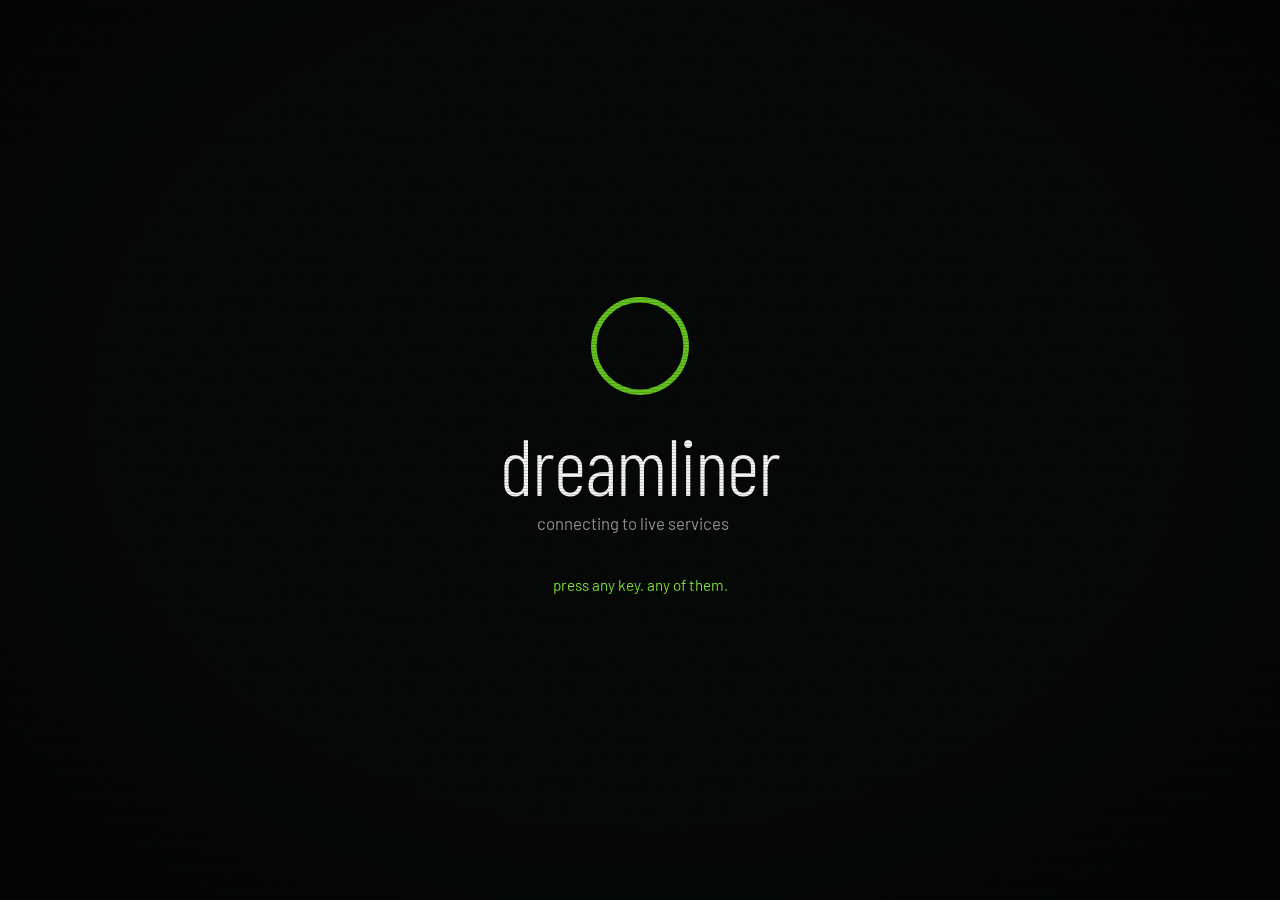
==== commit 02cb4f26: "Give /willow/ its own profile picture Co-Authored-By: Claude Sonnet 5.5 <noreply@anthropic.com> Clau" ====
--- a/index.html
+++ b/index.html
@@ -16,7 +16,7 @@
        SITE_VERSION and the ?v= tags are kept in sync by ./bump-version.sh -->
   <script>
     (function () {
-      var SITE_VERSION = "20261008184847";
+      var SITE_VERSION = "20261008185244";
       if (!window.fetch) return;
       var newer = null, last = 0;
       function busy() {
@@ -64,7 +64,7 @@
   <link rel="preconnect" href="https://fonts.googleapis.com">
   <link rel="preconnect" href="https://fonts.gstatic.com" crossorigin>
   <link rel="stylesheet" href="https://fonts.googleapis.com/css2?family=Barlow:wght@400;500;600&family=Barlow+Condensed:wght@300;500;600&display=swap">
-  <link rel="stylesheet" href="css/style.css?v=20261008184847">
+  <link rel="stylesheet" href="css/style.css?v=20261008185244">
 </head>
 <body>
   <!-- City + waves background (js/scene.js) -->
@@ -124,14 +124,14 @@
     <div class="noscript">This site needs JavaScript for its menu. Please enable it.</div>
   </noscript>
 
-  <script src="js/content.js?v=20261008184847"></script>
-  <script src="js/sun.js?v=20261008184847"></script>
-  <script src="js/launches.js?v=20261008184847"></script>
-  <script src="js/scene.js?v=20261008184847"></script>
-  <script src="js/rain.js?v=20261008184847"></script>
-  <script src="js/audio.js?v=20261008184847"></script>
-  <script src="js/detail.js?v=20261008184847"></script>
-  <script src="js/xmb.js?v=20261008184847"></script>
-  <script src="js/nowplaying.js?v=20261008184847"></script>
+  <script src="js/content.js?v=20261008185244"></script>
+  <script src="js/sun.js?v=20261008185244"></script>
+  <script src="js/launches.js?v=20261008185244"></script>
+  <script src="js/scene.js?v=20261008185244"></script>
+  <script src="js/rain.js?v=20261008185244"></script>
+  <script src="js/audio.js?v=20261008185244"></script>
+  <script src="js/detail.js?v=20261008185244"></script>
+  <script src="js/xmb.js?v=20261008185244"></script>
+  <script src="js/nowplaying.js?v=20261008185244"></script>
 </body>
 </html>
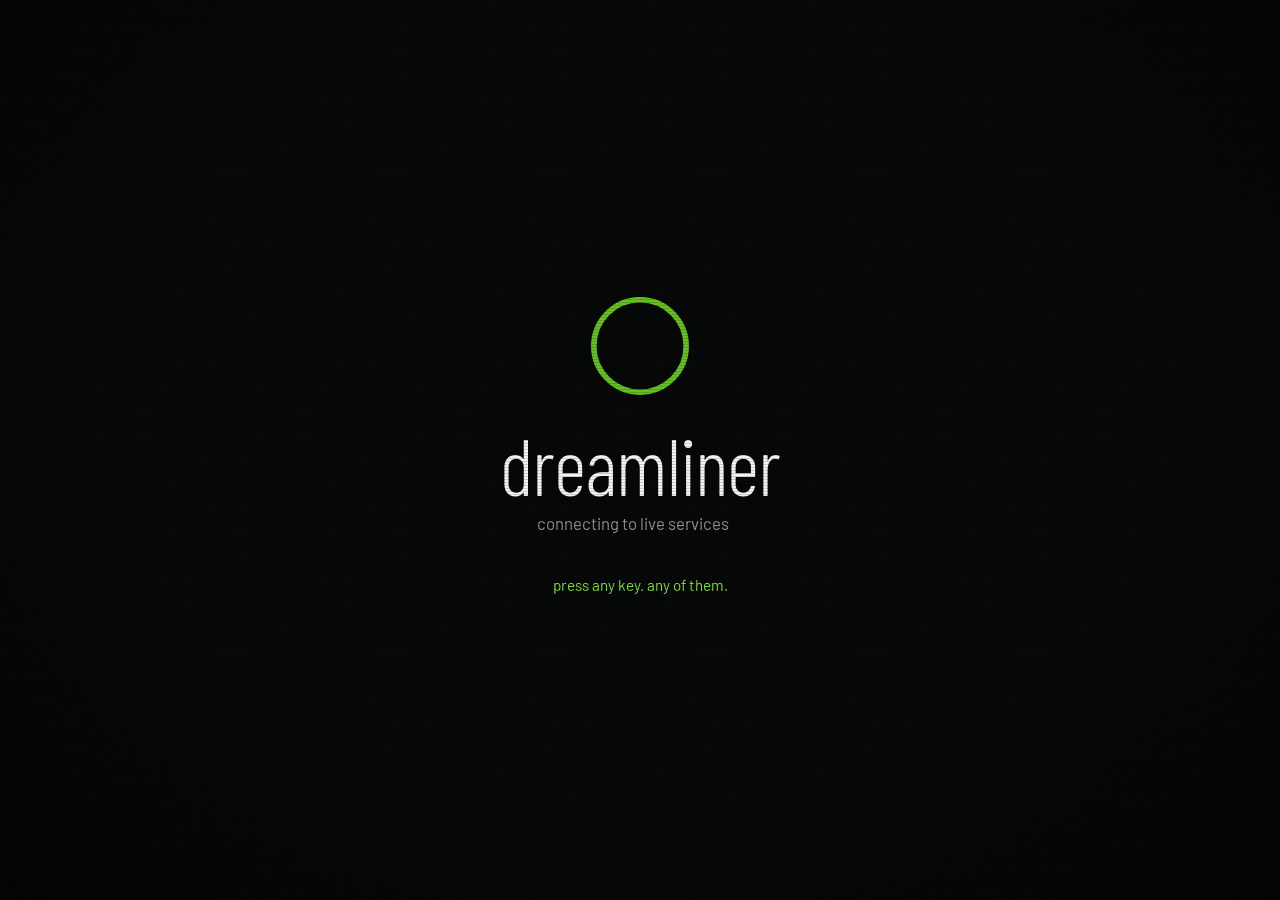
==== commit 3f73817b: "Add willow's X account to its Contact Co-Authored-By: Claude Sonnet 5.5 <noreply@anthropic.com> Clau" ====
--- a/index.html
+++ b/index.html
@@ -16,7 +16,7 @@
        SITE_VERSION and the ?v= tags are kept in sync by ./bump-version.sh -->
   <script>
     (function () {
-      var SITE_VERSION = "20261008185244";
+      var SITE_VERSION = "20261008185704";
       if (!window.fetch) return;
       var newer = null, last = 0;
       function busy() {
@@ -64,7 +64,7 @@
   <link rel="preconnect" href="https://fonts.googleapis.com">
   <link rel="preconnect" href="https://fonts.gstatic.com" crossorigin>
   <link rel="stylesheet" href="https://fonts.googleapis.com/css2?family=Barlow:wght@400;500;600&family=Barlow+Condensed:wght@300;500;600&display=swap">
-  <link rel="stylesheet" href="css/style.css?v=20261008185244">
+  <link rel="stylesheet" href="css/style.css?v=20261008185704">
 </head>
 <body>
   <!-- City + waves background (js/scene.js) -->
@@ -124,14 +124,14 @@
     <div class="noscript">This site needs JavaScript for its menu. Please enable it.</div>
   </noscript>
 
-  <script src="js/content.js?v=20261008185244"></script>
-  <script src="js/sun.js?v=20261008185244"></script>
-  <script src="js/launches.js?v=20261008185244"></script>
-  <script src="js/scene.js?v=20261008185244"></script>
-  <script src="js/rain.js?v=20261008185244"></script>
-  <script src="js/audio.js?v=20261008185244"></script>
-  <script src="js/detail.js?v=20261008185244"></script>
-  <script src="js/xmb.js?v=20261008185244"></script>
-  <script src="js/nowplaying.js?v=20261008185244"></script>
+  <script src="js/content.js?v=20261008185704"></script>
+  <script src="js/sun.js?v=20261008185704"></script>
+  <script src="js/launches.js?v=20261008185704"></script>
+  <script src="js/scene.js?v=20261008185704"></script>
+  <script src="js/rain.js?v=20261008185704"></script>
+  <script src="js/audio.js?v=20261008185704"></script>
+  <script src="js/detail.js?v=20261008185704"></script>
+  <script src="js/xmb.js?v=20261008185704"></script>
+  <script src="js/nowplaying.js?v=20261008185704"></script>
 </body>
 </html>
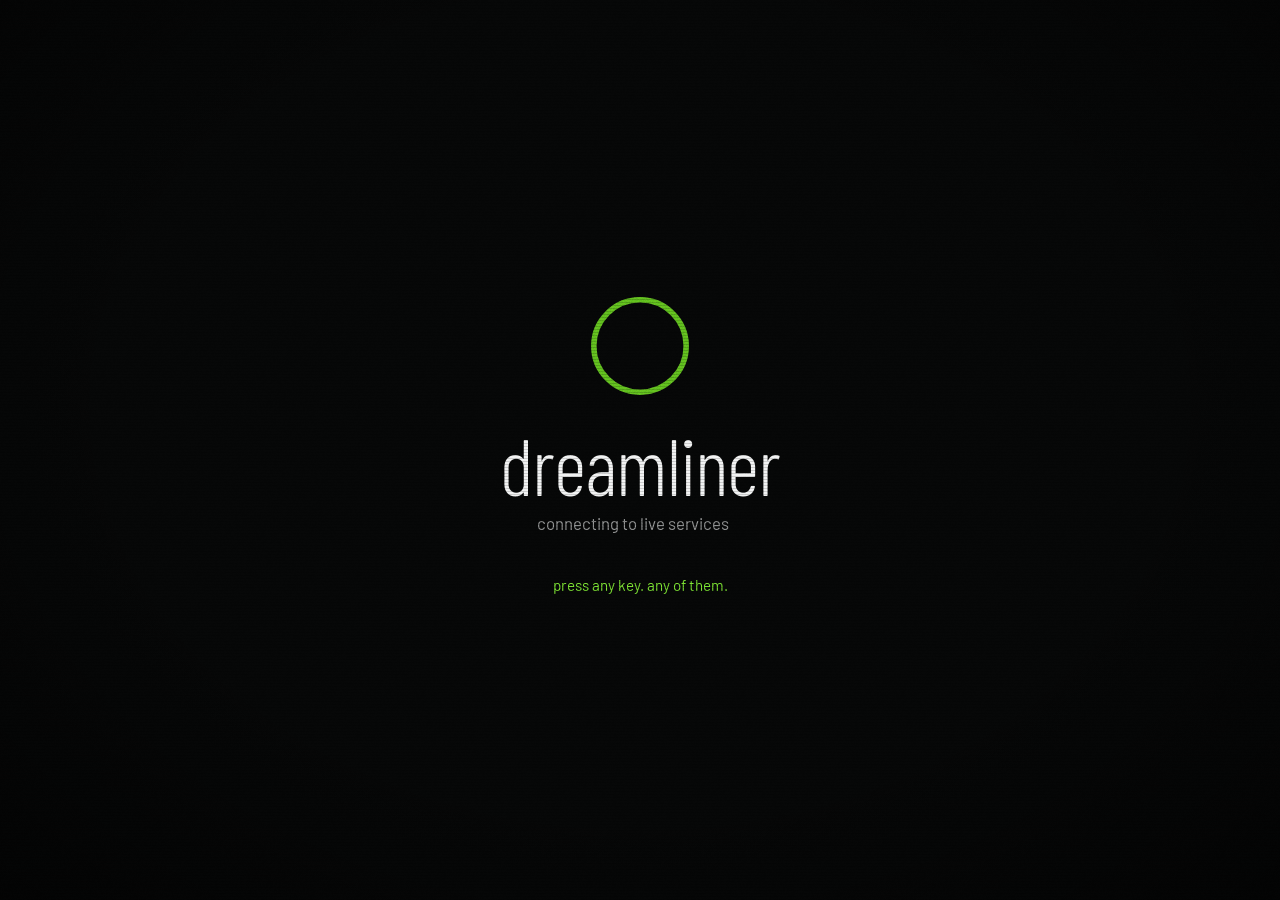
==== commit 68d28cbd: "Add KSP forum and Reddit to willow's Contact Co-Authored-By: Claude Sonnet 5.5 <noreply@anthropic.co" ====
--- a/index.html
+++ b/index.html
@@ -16,7 +16,7 @@
        SITE_VERSION and the ?v= tags are kept in sync by ./bump-version.sh -->
   <script>
     (function () {
-      var SITE_VERSION = "20261008185704";
+      var SITE_VERSION = "20261008185755";
       if (!window.fetch) return;
       var newer = null, last = 0;
       function busy() {
@@ -64,7 +64,7 @@
   <link rel="preconnect" href="https://fonts.googleapis.com">
   <link rel="preconnect" href="https://fonts.gstatic.com" crossorigin>
   <link rel="stylesheet" href="https://fonts.googleapis.com/css2?family=Barlow:wght@400;500;600&family=Barlow+Condensed:wght@300;500;600&display=swap">
-  <link rel="stylesheet" href="css/style.css?v=20261008185704">
+  <link rel="stylesheet" href="css/style.css?v=20261008185755">
 </head>
 <body>
   <!-- City + waves background (js/scene.js) -->
@@ -124,14 +124,14 @@
     <div class="noscript">This site needs JavaScript for its menu. Please enable it.</div>
   </noscript>
 
-  <script src="js/content.js?v=20261008185704"></script>
-  <script src="js/sun.js?v=20261008185704"></script>
-  <script src="js/launches.js?v=20261008185704"></script>
-  <script src="js/scene.js?v=20261008185704"></script>
-  <script src="js/rain.js?v=20261008185704"></script>
-  <script src="js/audio.js?v=20261008185704"></script>
-  <script src="js/detail.js?v=20261008185704"></script>
-  <script src="js/xmb.js?v=20261008185704"></script>
-  <script src="js/nowplaying.js?v=20261008185704"></script>
+  <script src="js/content.js?v=20261008185755"></script>
+  <script src="js/sun.js?v=20261008185755"></script>
+  <script src="js/launches.js?v=20261008185755"></script>
+  <script src="js/scene.js?v=20261008185755"></script>
+  <script src="js/rain.js?v=20261008185755"></script>
+  <script src="js/audio.js?v=20261008185755"></script>
+  <script src="js/detail.js?v=20261008185755"></script>
+  <script src="js/xmb.js?v=20261008185755"></script>
+  <script src="js/nowplaying.js?v=20261008185755"></script>
 </body>
 </html>
